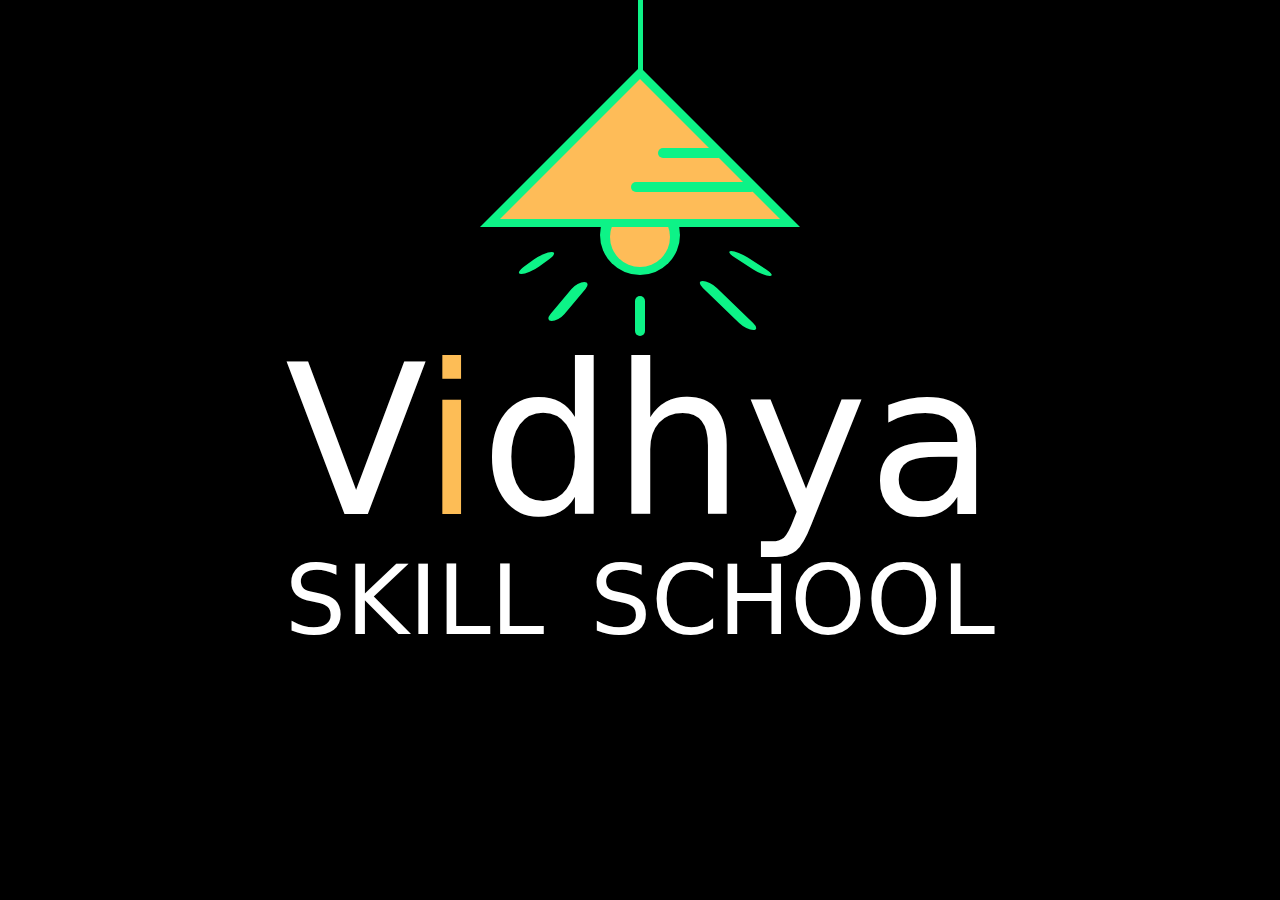
==== vss-logo/index.html @ 785c4653 "vss-logo" ====
<!DOCTYPE html>
<html lang="en">
  <head>
    <meta charset="UTF-8" />
    <meta name="viewport" content="width=device-width, initial-scale=1.0" />
    <title>VSS-logo</title>
    <link rel="stylesheet" href="styles.css" />
  </head>
  <body>
    <div class="middle-line"></div>
    <div class="outer-triangle"></div>
    <div class="inner-triangle"></div>
    <div class="inner-line-1"></div>
    <div class="inner-line-2"></div>
    <div class="outer-circle"></div>
    <div class="inner-circle"></div>
    <div class="skew-line-1"></div>
    <div class="skew-line-2"></div>
    <div class="skew-line-3"></div>
    <div class="skew-line-4"></div>
    <div class="skew-line-5"></div>
    <div class="title">
      <h1>V<span>i</span>dhya</h1>
      <h2><span>SKILL</span> <span>SCHOOL</span></h2>
    </div>
  </body>
</html>
---- vss-logo/styles.css ----
body{
    background-color:black;
    display:flex;
    justify-content: center;
    align-items: center;
    flex-direction: column;
    /* padding-top:2%; */
    margin: 0;
}

.middle-line{
    width:5px;
    height:110px;
    background-color: #0df387;
}

.outer-triangle{
    z-index: 1;
    width: 0; 
    height: 0; 
    border-left: 160px solid transparent;
    border-right: 160px solid transparent;
    border-top: 160px solid transparent;
    border-bottom: 160px solid #0df387;
    margin: 0;
    margin-top:-203px;
}
.inner-triangle{
    z-index: 11;
    width: 0;
    height: 0;
    border-left: 140px solid transparent;
    border-right: 140px solid transparent;
    border-top: 140px solid transparent;
    border-bottom: 140px solid #FEBC58;
    margin: 0;
    margin-top: -288px;
}

.inner-line-1{
    width: 65px;
    height: 10px;
    background-color: #0df387;
    z-index: 25;
    margin-top: -71px;
    margin-left: 100px;
    border-radius: 5px;
}

.inner-line-2{
    width: 125px;
    height: 10px;
    background-color: #0df387;
    z-index: 25;
    margin-top: 24px;
    margin-left: 106px;
    border-radius: 5px;
}


.outer-circle{
    z-index: 2;
    width: 80px;
    height: 80px;
    border-radius: 50%;
    background: linear-gradient(to bottom, transparent 0, transparent 33%, #0df387 33%, #0df387 100%);
    margin: 0;
    margin-top: 3px;
}

.inner-circle{
    z-index: 11;
    width: 60px;
    height: 60px;
    border-radius: 50%;
    background: linear-gradient(to bottom, transparent 0, transparent 33%, #FEBC58 33%, #FEBC58 100%);
    margin: 0;
    margin-top: -68px;
}




.skew-line-1{
    width: 15px;
    height: 22px;
    background-color: #0df387;
    transform: skew(-54deg);
    border-radius: 10px;
    margin-left: -207px;
    margin-top: -15px;
}

.skew-line-2{
    width: 14px;
    height: 39px;
    background-color: #0df387;
    transform: skew(-40deg);
    border-radius: 10px;
    margin-left: -144px;
    margin-top: 8px;
}

.skew-line-3{
    width: 10px;
    height: 40px;
    background-color: #0df387;
    border-radius: 7px;
    margin-left: 0px;
    margin-top: -25px;
}

.skew-line-4{
    width: 14px;
    height: 49px;
    background-color: #0df387;
    transform: skew(46deg);
    border-radius: 10px;
    margin-left: 175px;
    margin-top: -55px;
}

.skew-line-5{
    width: 13px;
    height: 25px;
    background-color: #0df387;
    transform: skew(57deg);
    border-radius: 10px;
    margin-left: 220px;
    margin-top: -79px;
}


.title{
    color: white;
}
h1{
    font-size: 13em;
    font-family: system-ui;
    margin-top: 45px;
    font-weight: 450;
}
span{
    color:#FDBD56;
}

h2{
    margin-right: 0px;
    margin-top: -157px;
    font-size: 6em;
    font-weight: 200;
    font-family: system-ui;
    text-align: center;
    color:white;
    display:flex;
    justify-content: space-between;
    margin-bottom: 0;
}
h2>span{
    color:white;
}
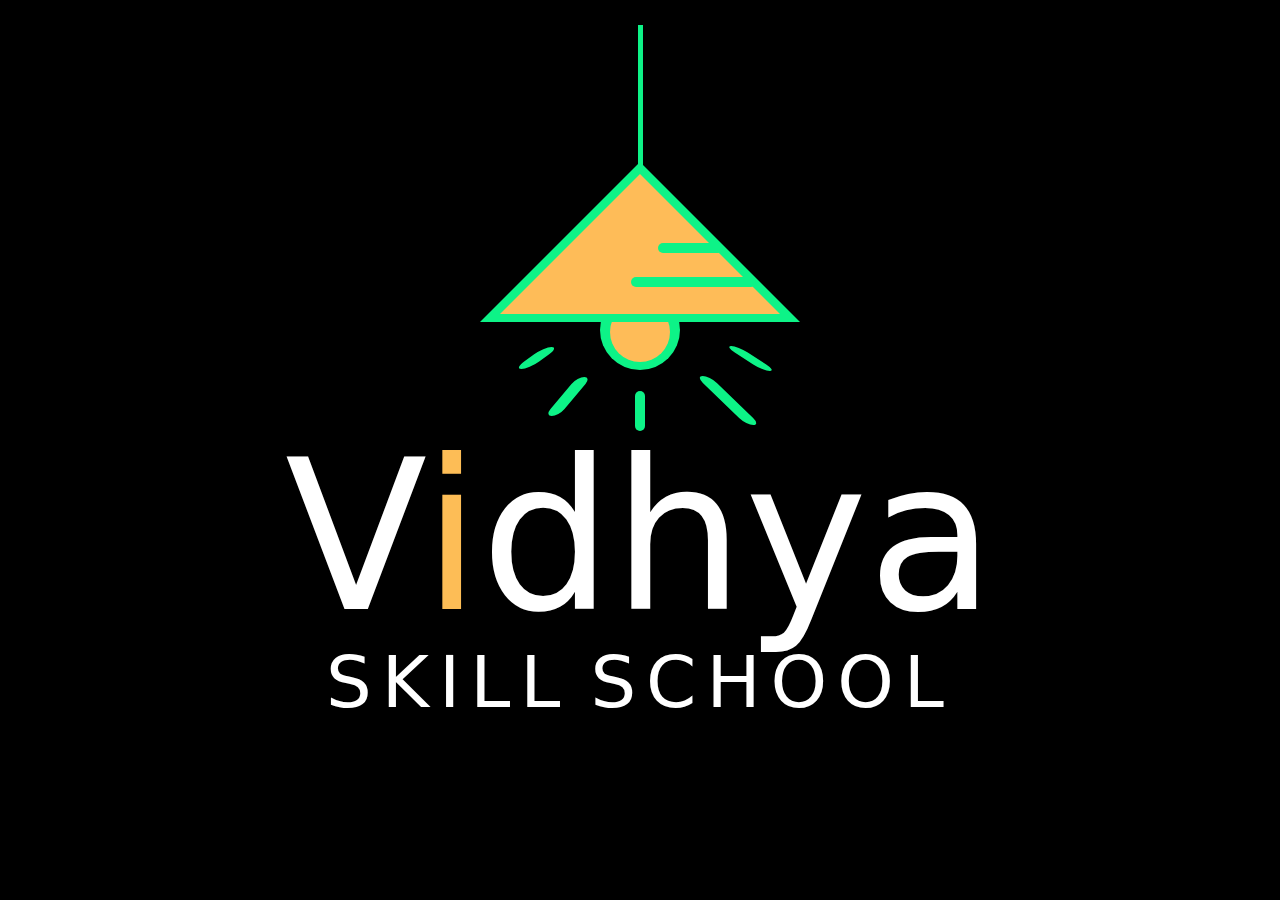
==== commit 17d0dedf: "Letter spacing in "Skill School"" ====
--- a/vss-logo/index.html
+++ b/vss-logo/index.html
@@ -21,7 +21,10 @@
     <div class="skew-line-5"></div>
     <div class="title">
       <h1>V<span>i</span>dhya</h1>
-      <h2><span>SKILL</span> <span>SCHOOL</span></h2>
+      <h2>
+        <p>SKILL</p>
+        <p>SCHOOL</p>
+      </h2>
     </div>
   </body>
 </html>
--- a/vss-logo/styles.css
+++ b/vss-logo/styles.css
@@ -10,8 +10,9 @@
 
 .middle-line{
     width:5px;
-    height:110px;
+    height:180px;
     background-color: #0df387;
+    margin-top: 25px;
 }
 
 .outer-triangle{
@@ -147,15 +148,20 @@
 h2{
     margin-right: 0px;
     margin-top: -157px;
-    font-size: 6em;
-    font-weight: 200;
+    font-size: 4.5em;
+    font-weight: 100;
     font-family: system-ui;
-    text-align: center;
+    /* text-align: center; */
     color:white;
     display:flex;
-    justify-content: space-between;
+    justify-content: center;
+    gap:20px;
     margin-bottom: 0;
+    padding:0px;
 }
-h2>span{
+h2>p{
     color:white;
+    margin:0px;
+    letter-spacing: 10px;
+    padding: 0;
 }